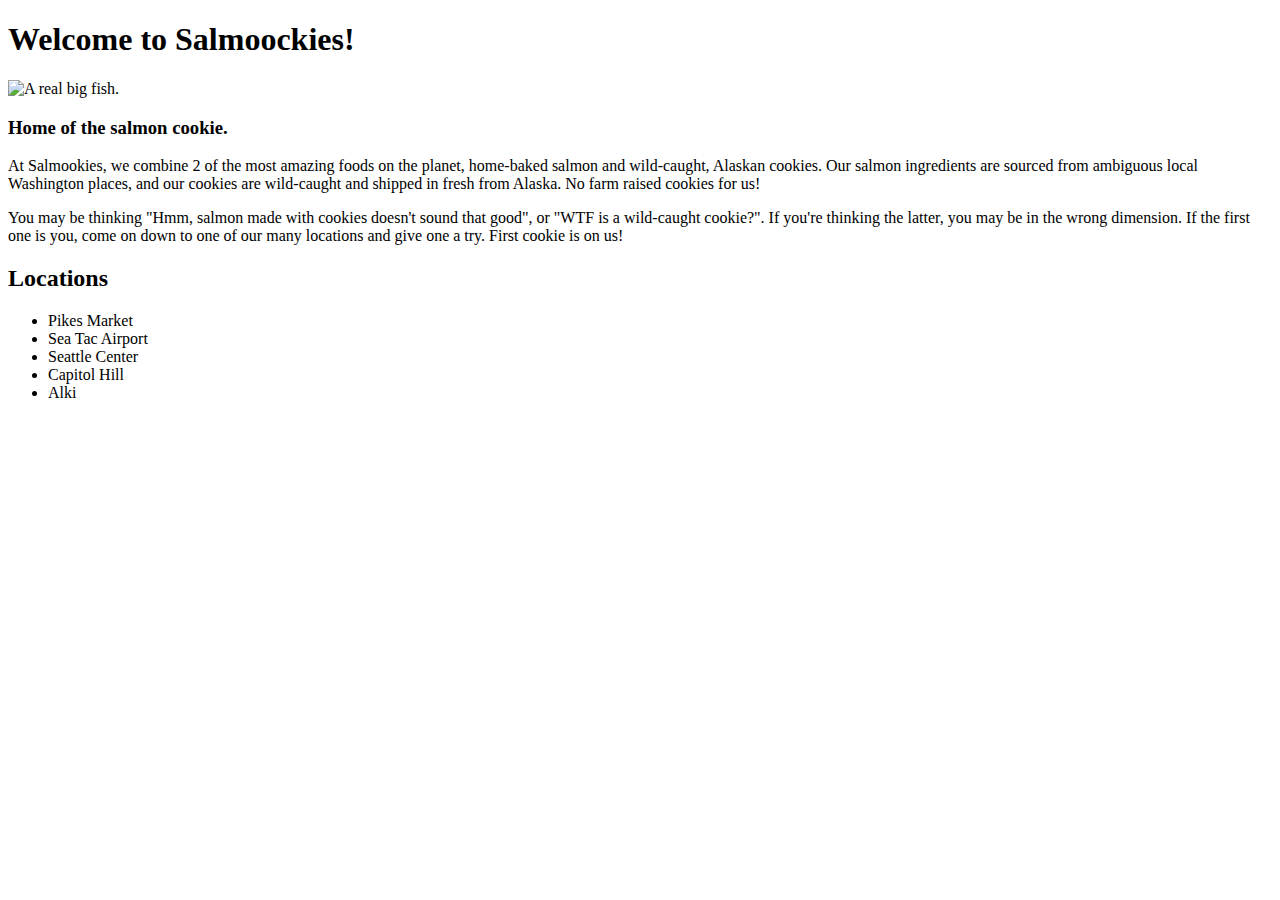
==== HTML/index.html @ 1d51c068 "First submission." ====
<!DOCTYPE html>
<html>

<head>
  <meta charset="utf-8">
  <title></title>
  <link rel="stylesheet" href="https://fonts.googleapis.com/css?family=Tangerine">
  <link rel="stylesheet" href="/home/austin/codefellows/201/week2/cookie-stand/CSS/styles.css">
</head>

<body>
  <div class="hero">
    <h1 id="headline">Welcome to Salmoockies!</h1>
    <img id="elGrande" src="/home/austin/codefellows/201/week2/cookie-stand/images/salmon.png" alt="A real big fish.">
    <h3 id="subline">Home of the salmon cookie.</h3>
  </div>
  <p>At Salmookies, we combine 2 of the most amazing foods on the planet, home-baked salmon and wild-caught, Alaskan cookies. Our salmon ingredients are sourced from ambiguous local Washington places, and our cookies are wild-caught and shipped in fresh
    from Alaska. No farm raised cookies for us!</p>

  <p>You may be thinking "Hmm, salmon made with cookies doesn't sound that good", or "WTF is a wild-caught cookie?". If you're thinking the latter, you may be in the wrong dimension. If the first one is you, come on down to one of our many locations and
    give one a try. First cookie is on us!</p>
  <div class="locations">
    <h2>Locations</h2>
    <ul>
      <li>Pikes Market</li>
      <li>Sea Tac Airport</li>
      <li>Seattle Center</li>
      <li>Capitol Hill</li>
      <li>Alki</li>
    </ul>
  </div>

</body>

</html>
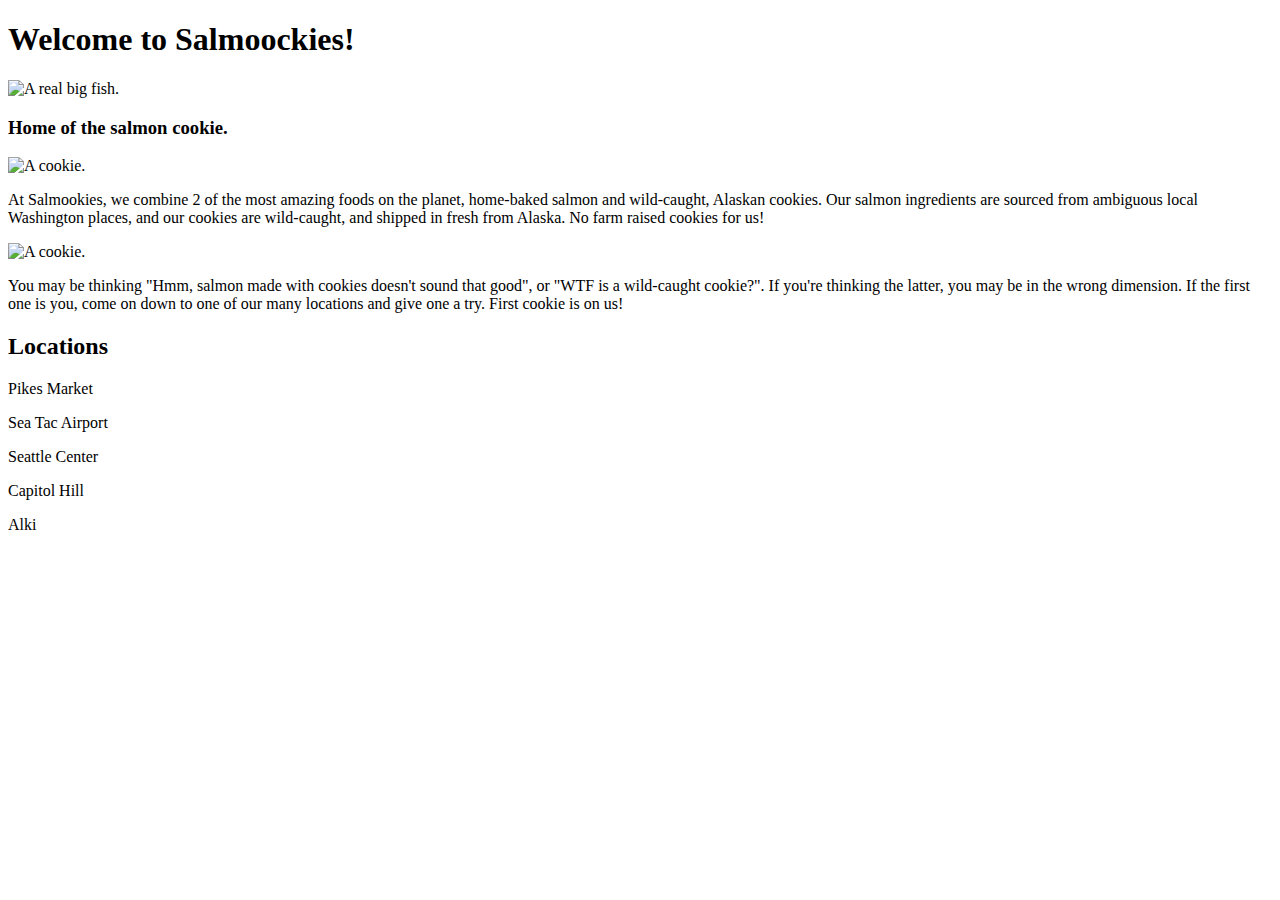
==== commit 1f6c62eb: "Added CSS to HTML pages." ====
--- a/HTML/index.html
+++ b/HTML/index.html
@@ -14,20 +14,19 @@
     <img id="elGrande" src="/home/austin/codefellows/201/week2/cookie-stand/images/salmon.png" alt="A real big fish.">
     <h3 id="subline">Home of the salmon cookie.</h3>
   </div>
-  <p>At Salmookies, we combine 2 of the most amazing foods on the planet, home-baked salmon and wild-caught, Alaskan cookies. Our salmon ingredients are sourced from ambiguous local Washington places, and our cookies are wild-caught and shipped in fresh
+  <img id="bigCookie" src="/home/austin/codefellows/201/week2/cookie-stand/images/cookie.png" alt="A cookie.">
+  <p>  At Salmookies, we combine 2 of the most amazing foods on the planet, home-baked salmon and wild-caught, Alaskan cookies. Our salmon ingredients are sourced from ambiguous local Washington places, and our cookies are wild-caught, and shipped in fresh
     from Alaska. No farm raised cookies for us!</p>
-
-  <p>You may be thinking "Hmm, salmon made with cookies doesn't sound that good", or "WTF is a wild-caught cookie?". If you're thinking the latter, you may be in the wrong dimension. If the first one is you, come on down to one of our many locations and
+    <img id="cookie" src="/home/austin/codefellows/201/week2/cookie-stand/images/cookie.png" alt="A cookie.">
+  <p>  You may be thinking "Hmm, salmon made with cookies doesn't sound that good", or "WTF is a wild-caught cookie?". If you're thinking the latter, you may be in the wrong dimension. If the first one is you, come on down to one of our many locations and
     give one a try. First cookie is on us!</p>
   <div class="locations">
     <h2>Locations</h2>
-    <ul>
-      <li>Pikes Market</li>
-      <li>Sea Tac Airport</li>
-      <li>Seattle Center</li>
-      <li>Capitol Hill</li>
-      <li>Alki</li>
-    </ul>
+      <p>Pikes Market</p>
+      <p>Sea Tac Airport</p>
+      <p>Seattle Center</p>
+      <p>Capitol Hill</p>
+      <p>Alki</p>
   </div>
 
 </body>
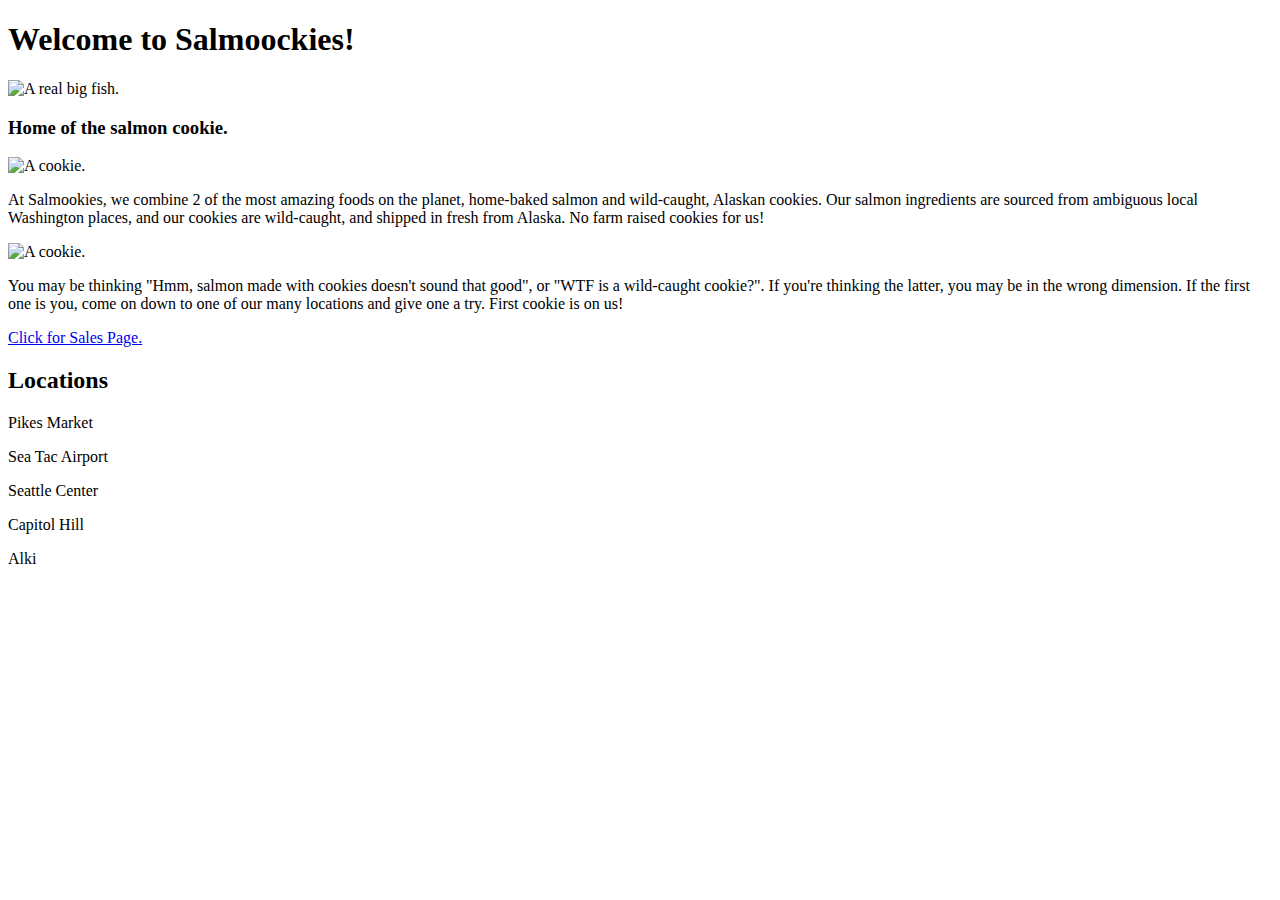
==== commit 9a3c23f3: "Beautified code formatting and added links on each page that refer to the other for easy navigation " ====
--- a/HTML/index.html
+++ b/HTML/index.html
@@ -15,18 +15,19 @@
     <h3 id="subline">Home of the salmon cookie.</h3>
   </div>
   <img id="bigCookie" src="/home/austin/codefellows/201/week2/cookie-stand/images/cookie.png" alt="A cookie.">
-  <p>  At Salmookies, we combine 2 of the most amazing foods on the planet, home-baked salmon and wild-caught, Alaskan cookies. Our salmon ingredients are sourced from ambiguous local Washington places, and our cookies are wild-caught, and shipped in fresh
+  <p> At Salmookies, we combine 2 of the most amazing foods on the planet, home-baked salmon and wild-caught, Alaskan cookies. Our salmon ingredients are sourced from ambiguous local Washington places, and our cookies are wild-caught, and shipped in fresh
     from Alaska. No farm raised cookies for us!</p>
-    <img id="cookie" src="/home/austin/codefellows/201/week2/cookie-stand/images/cookie.png" alt="A cookie.">
-  <p>  You may be thinking "Hmm, salmon made with cookies doesn't sound that good", or "WTF is a wild-caught cookie?". If you're thinking the latter, you may be in the wrong dimension. If the first one is you, come on down to one of our many locations and
+  <img id="cookie" src="/home/austin/codefellows/201/week2/cookie-stand/images/cookie.png" alt="A cookie.">
+  <p> You may be thinking "Hmm, salmon made with cookies doesn't sound that good", or "WTF is a wild-caught cookie?". If you're thinking the latter, you may be in the wrong dimension. If the first one is you, come on down to one of our many locations and
     give one a try. First cookie is on us!</p>
+  <a href="/home/austin/codefellows/201/week2/cookie-stand/HTML/sales.html">Click for Sales Page.</a>
   <div class="locations">
     <h2>Locations</h2>
-      <p>Pikes Market</p>
-      <p>Sea Tac Airport</p>
-      <p>Seattle Center</p>
-      <p>Capitol Hill</p>
-      <p>Alki</p>
+    <p>Pikes Market</p>
+    <p>Sea Tac Airport</p>
+    <p>Seattle Center</p>
+    <p>Capitol Hill</p>
+    <p>Alki</p>
   </div>
 
 </body>
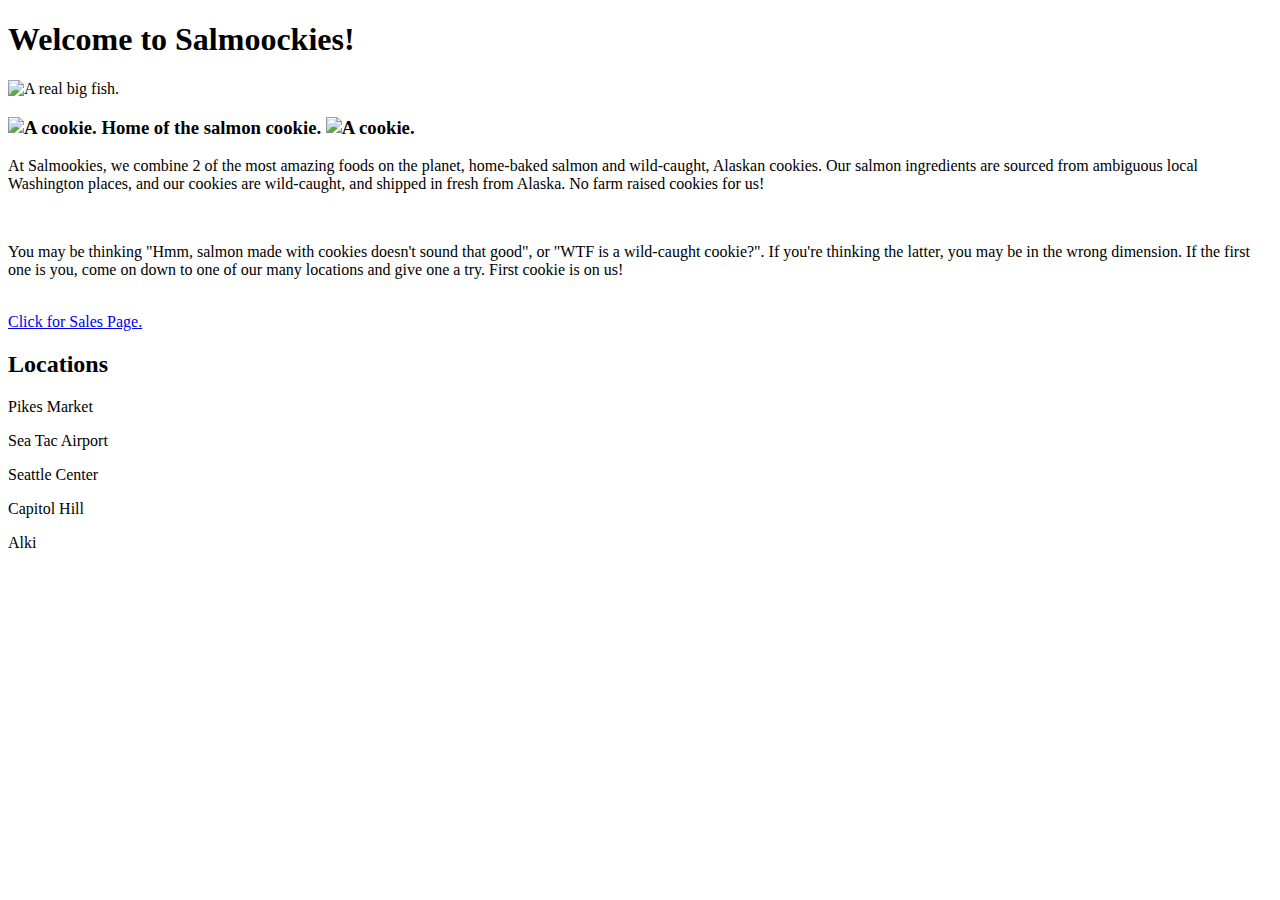
==== commit 0cdae2c8: "Added more CSS and refactored JS render function." ====
--- a/HTML/index.html
+++ b/HTML/index.html
@@ -12,14 +12,18 @@
   <div class="hero">
     <h1 id="headline">Welcome to Salmoockies!</h1>
     <img id="elGrande" src="/home/austin/codefellows/201/week2/cookie-stand/images/salmon.png" alt="A real big fish.">
-    <h3 id="subline">Home of the salmon cookie.</h3>
+    <h3 id="subline">
+      <img id="bigCookie" src="/home/austin/codefellows/201/week2/cookie-stand/images/cookie.png" alt="A cookie.">
+        Home of the salmon cookie.
+      <img id="bigCookie" src="/home/austin/codefellows/201/week2/cookie-stand/images/cookie.png" alt="A cookie.">
+    </h3>
   </div>
-  <img id="bigCookie" src="/home/austin/codefellows/201/week2/cookie-stand/images/cookie.png" alt="A cookie.">
   <p> At Salmookies, we combine 2 of the most amazing foods on the planet, home-baked salmon and wild-caught, Alaskan cookies. Our salmon ingredients are sourced from ambiguous local Washington places, and our cookies are wild-caught, and shipped in fresh
     from Alaska. No farm raised cookies for us!</p>
-  <img id="cookie" src="/home/austin/codefellows/201/week2/cookie-stand/images/cookie.png" alt="A cookie.">
+  <br>
   <p> You may be thinking "Hmm, salmon made with cookies doesn't sound that good", or "WTF is a wild-caught cookie?". If you're thinking the latter, you may be in the wrong dimension. If the first one is you, come on down to one of our many locations and
     give one a try. First cookie is on us!</p>
+  <br>
   <a href="/home/austin/codefellows/201/week2/cookie-stand/HTML/sales.html">Click for Sales Page.</a>
   <div class="locations">
     <h2>Locations</h2>
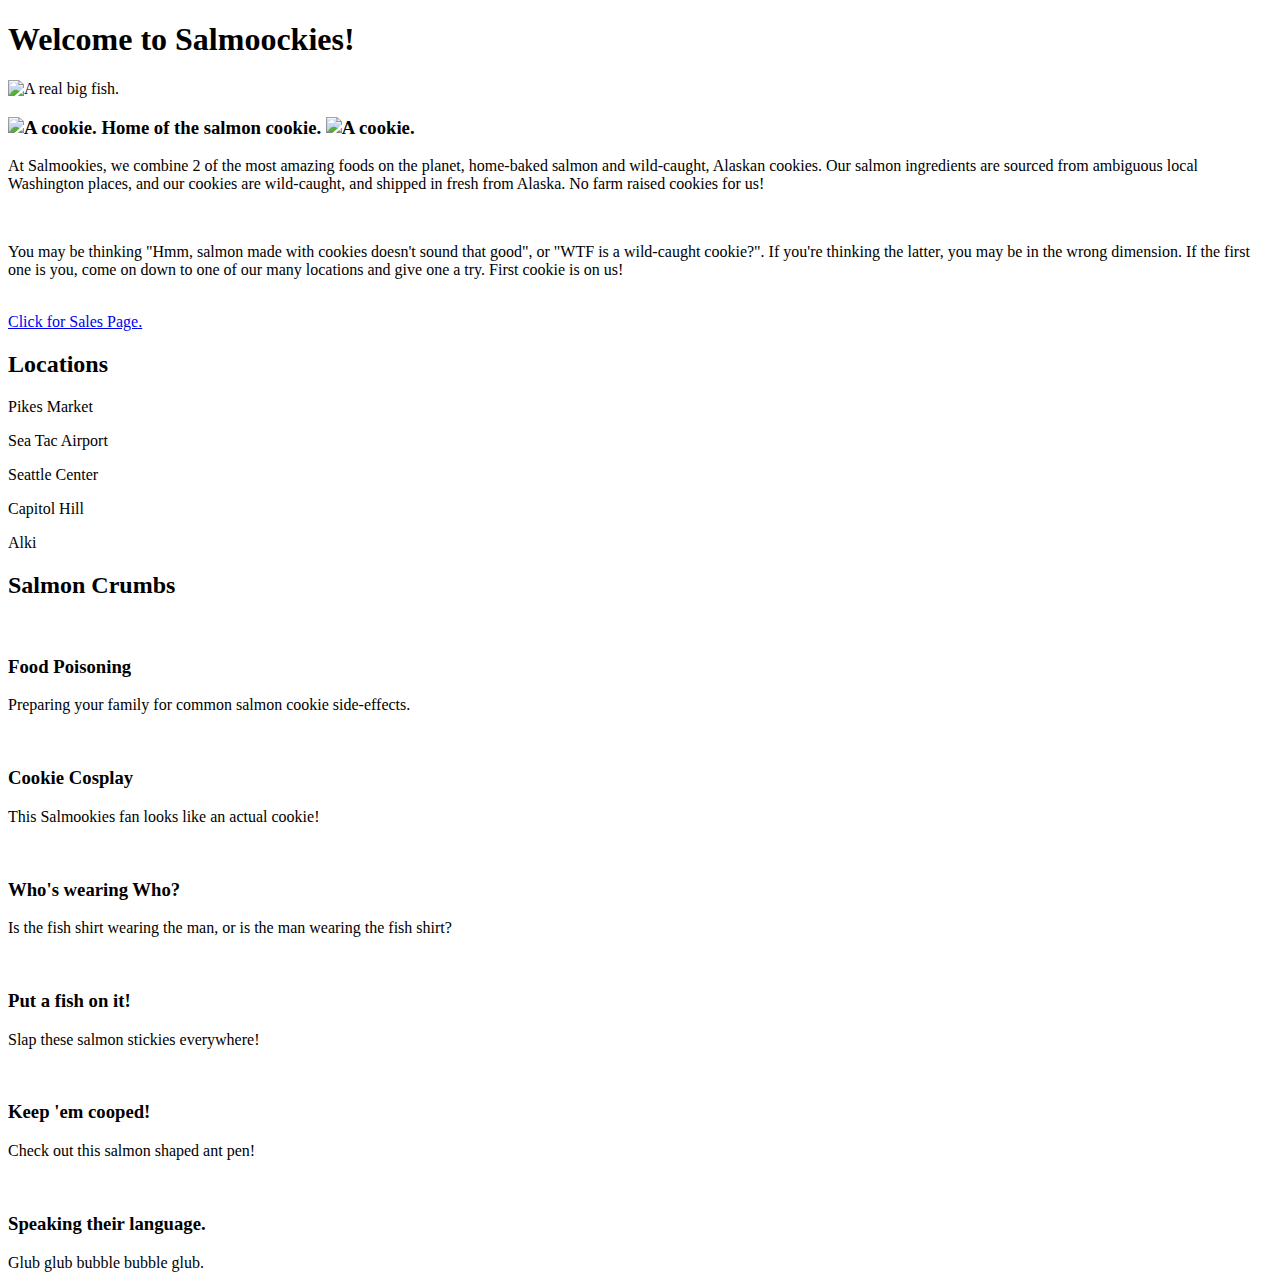
==== commit dbfb9480: "Added required HTML and CSS styling." ====
--- a/HTML/index.html
+++ b/HTML/index.html
@@ -33,6 +33,52 @@
     <p>Capitol Hill</p>
     <p>Alki</p>
   </div>
+  <div class="news">
+    <h2>Salmon Crumbs</h2>
+    <article class="featured">
+      <div class="pics">
+        <img src="/home/austin/codefellows/201/week2/cookie-stand/images/family.jpg" alt="">
+      </div>
+      <h3>Food Poisoning</h3>
+      <p>Preparing your family for common salmon cookie side-effects.</p>
+    </article>
+    <article class="featured">
+      <div class="pics">
+        <img src="/home/austin/codefellows/201/week2/cookie-stand/images/frosted-cookie.jpg" alt="">
+      </div>
+      <h3>Cookie Cosplay</h3>
+      <p>This Salmookies fan looks like an actual cookie!</p>
+    </article>
+    <article class="featured">
+      <div class="pics">
+        <img src="/home/austin/codefellows/201/week2/cookie-stand/images/shirt.jpg" alt="">
+      </div>
+      <h3>Who's wearing Who?</h3>
+      <p>Is the fish shirt wearing the man, or is the man wearing the fish shirt?</p>
+    </article>
+    <article class="featured">
+      <div class="pics">
+        <img src="/home/austin/codefellows/201/week2/cookie-stand/images/fish.jpg" alt="">
+      </div>
+      <h3>Put a fish on it!</h3>
+      <p>Slap these salmon stickies everywhere!</p>
+    </article>
+    <article class="featured">
+      <div class="pics">
+        <img src="/home/austin/codefellows/201/week2/cookie-stand/images/cutter.jpeg" alt="">
+      </div>
+      <h3>Keep 'em cooped!</h3>
+      <p>Check out this salmon shaped ant pen!</p>
+    </article>
+    <article class="featured">
+      <div class="pics">
+        <img src="/home/austin/codefellows/201/week2/cookie-stand/images/chinook.jpg" alt="">
+      </div>
+      <h3>Speaking their language.</h3>
+      <p>Glub glub bubble bubble glub.</p>
+    </article>
+
+  </div>
 
 </body>
 
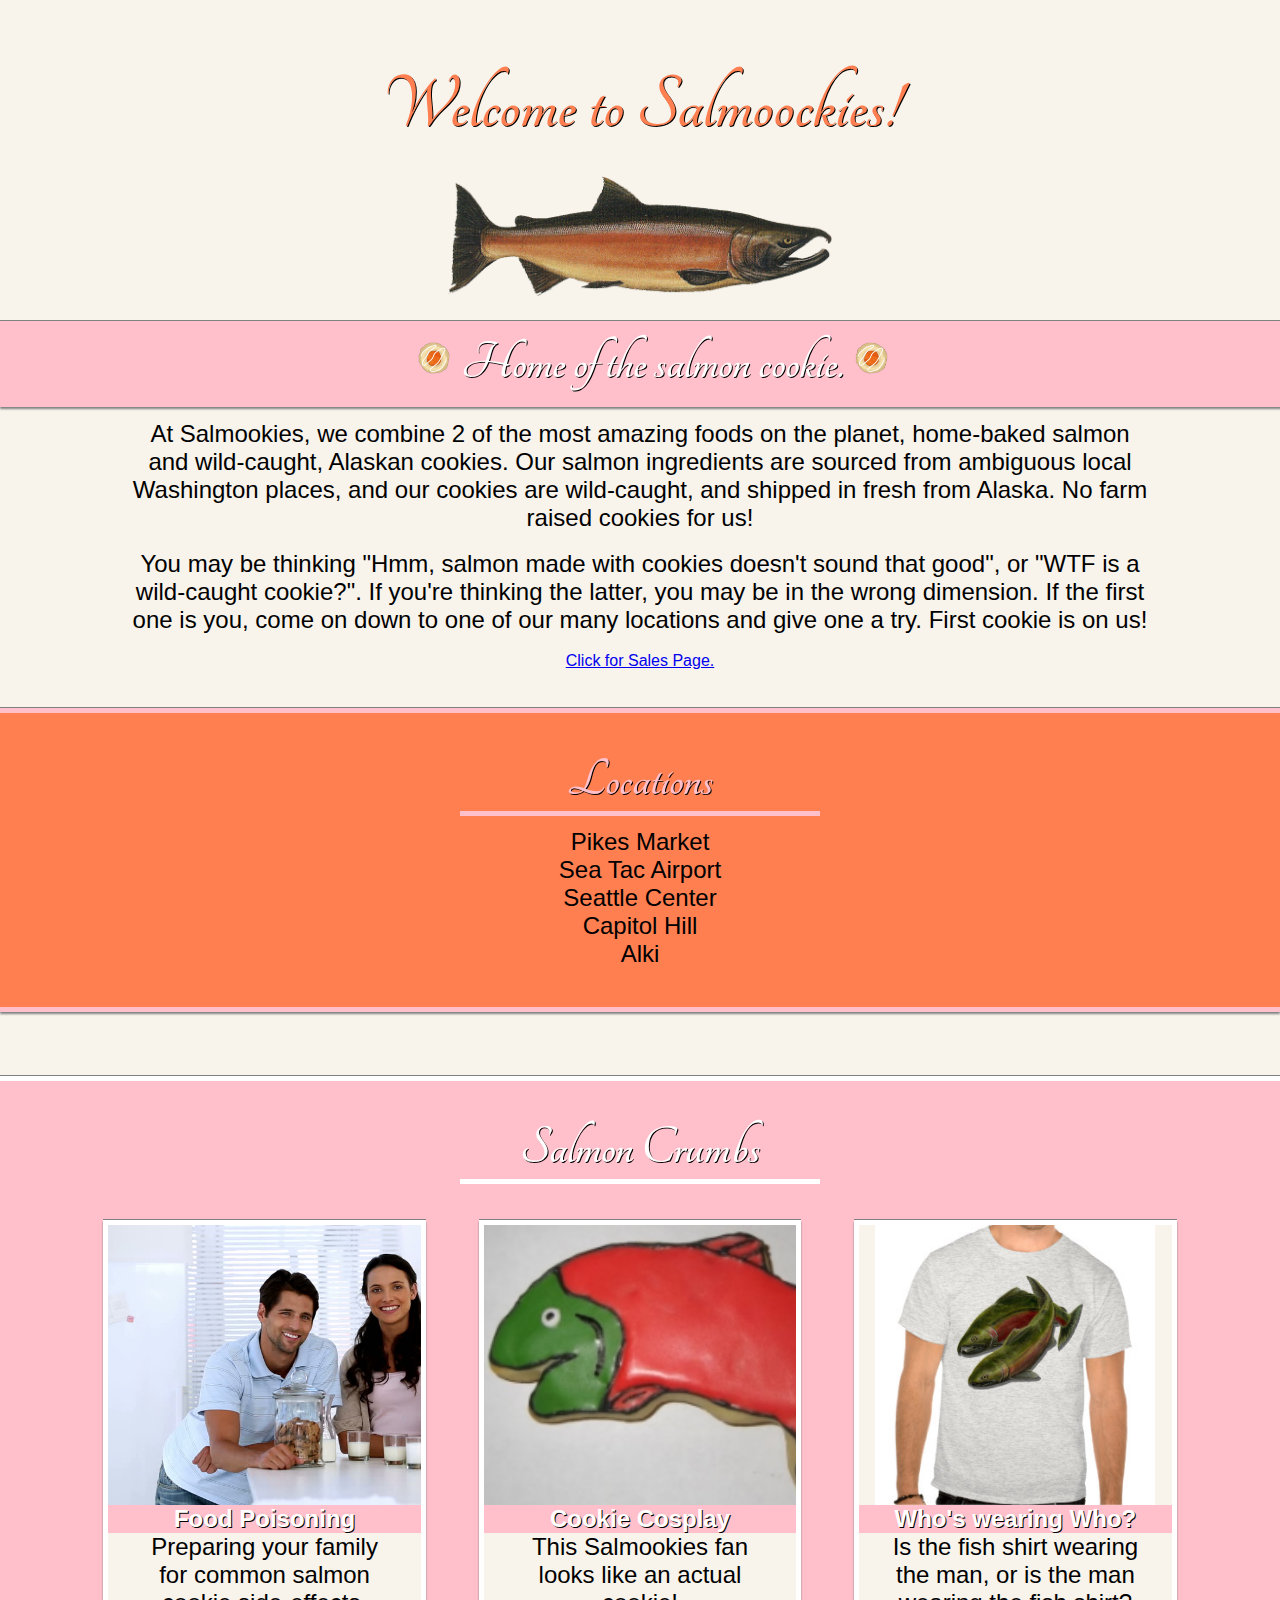
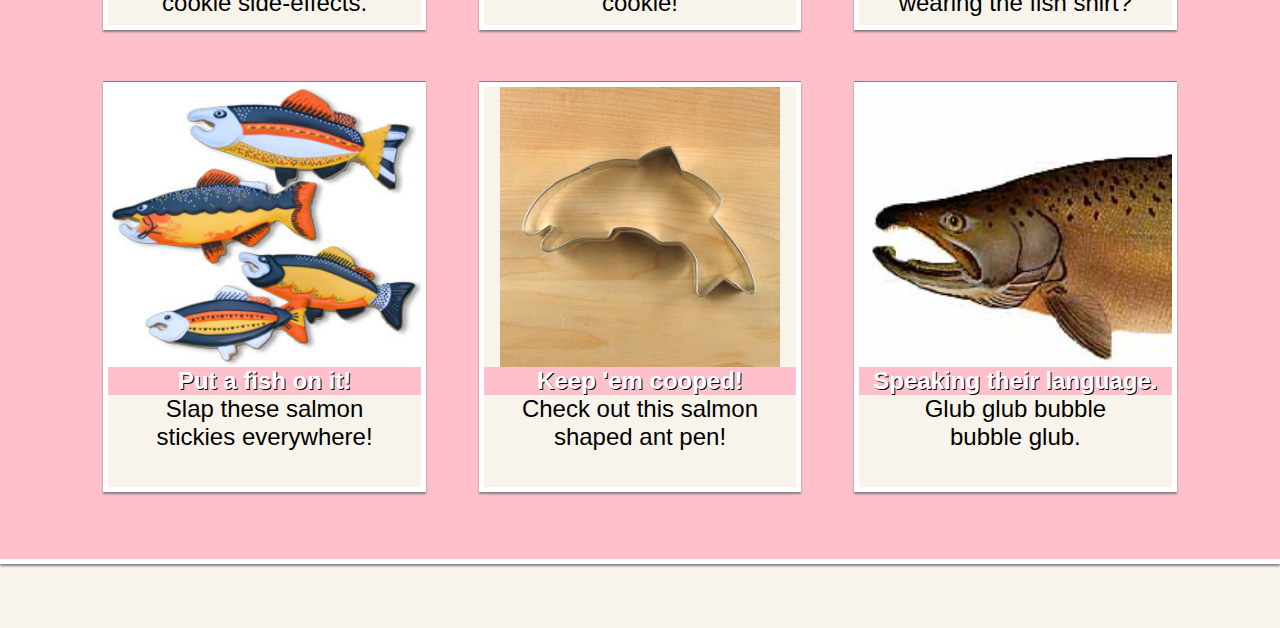
==== commit bed90e24: "trying to get gh-pages to work" ====
--- a/HTML/index.html
+++ b/HTML/index.html
@@ -1,21 +1,22 @@
 <!DOCTYPE html>
+<!-- gh-pages version! -->
 <html>
 
 <head>
   <meta charset="utf-8">
   <title></title>
   <link rel="stylesheet" href="https://fonts.googleapis.com/css?family=Tangerine">
-  <link rel="stylesheet" href="/home/austin/codefellows/201/week2/cookie-stand/CSS/styles.css">
+  <link rel="stylesheet" href="styles.css">
 </head>
 
 <body>
   <div class="hero">
     <h1 id="headline">Welcome to Salmoockies!</h1>
-    <img id="elGrande" src="/home/austin/codefellows/201/week2/cookie-stand/images/salmon.png" alt="A real big fish.">
+    <img id="elGrande" src="images/salmon.png" alt="A real big fish.">
     <h3 id="subline">
-      <img id="bigCookie" src="/home/austin/codefellows/201/week2/cookie-stand/images/cookie.png" alt="A cookie.">
+      <img id="bigCookie" src="images/cookie.png" alt="A cookie.">
         Home of the salmon cookie.
-      <img id="bigCookie" src="/home/austin/codefellows/201/week2/cookie-stand/images/cookie.png" alt="A cookie.">
+      <img id="bigCookie" src="images/cookie.png" alt="A cookie.">
     </h3>
   </div>
   <p> At Salmookies, we combine 2 of the most amazing foods on the planet, home-baked salmon and wild-caught, Alaskan cookies. Our salmon ingredients are sourced from ambiguous local Washington places, and our cookies are wild-caught, and shipped in fresh
@@ -24,7 +25,7 @@
   <p> You may be thinking "Hmm, salmon made with cookies doesn't sound that good", or "WTF is a wild-caught cookie?". If you're thinking the latter, you may be in the wrong dimension. If the first one is you, come on down to one of our many locations and
     give one a try. First cookie is on us!</p>
   <br>
-  <a href="/home/austin/codefellows/201/week2/cookie-stand/HTML/sales.html">Click for Sales Page.</a>
+  <a href="sales.html">Click for Sales Page.</a>
   <div class="locations">
     <h2>Locations</h2>
     <p>Pikes Market</p>
@@ -37,42 +38,42 @@
     <h2>Salmon Crumbs</h2>
     <article class="featured">
       <div class="pics">
-        <img src="/home/austin/codefellows/201/week2/cookie-stand/images/family.jpg" alt="">
+        <img src="images/family.jpg" alt="">
       </div>
       <h3>Food Poisoning</h3>
       <p>Preparing your family for common salmon cookie side-effects.</p>
     </article>
     <article class="featured">
       <div class="pics">
-        <img src="/home/austin/codefellows/201/week2/cookie-stand/images/frosted-cookie.jpg" alt="">
+        <img src="images/frosted-cookie.jpg" alt="">
       </div>
       <h3>Cookie Cosplay</h3>
       <p>This Salmookies fan looks like an actual cookie!</p>
     </article>
     <article class="featured">
       <div class="pics">
-        <img src="/home/austin/codefellows/201/week2/cookie-stand/images/shirt.jpg" alt="">
+        <img src="images/shirt.jpg" alt="">
       </div>
       <h3>Who's wearing Who?</h3>
       <p>Is the fish shirt wearing the man, or is the man wearing the fish shirt?</p>
     </article>
     <article class="featured">
       <div class="pics">
-        <img src="/home/austin/codefellows/201/week2/cookie-stand/images/fish.jpg" alt="">
+        <img src="images/fish.jpg" alt="">
       </div>
       <h3>Put a fish on it!</h3>
       <p>Slap these salmon stickies everywhere!</p>
     </article>
     <article class="featured">
       <div class="pics">
-        <img src="/home/austin/codefellows/201/week2/cookie-stand/images/cutter.jpeg" alt="">
+        <img src="images/cutter.jpeg" alt="">
       </div>
       <h3>Keep 'em cooped!</h3>
       <p>Check out this salmon shaped ant pen!</p>
     </article>
     <article class="featured">
       <div class="pics">
-        <img src="/home/austin/codefellows/201/week2/cookie-stand/images/chinook.jpg" alt="">
+        <img src="images/chinook.jpg" alt="">
       </div>
       <h3>Speaking their language.</h3>
       <p>Glub glub bubble bubble glub.</p>
--- a/HTML/styles.css
+++ b/HTML/styles.css
@@ -0,0 +1,187 @@
+* {
+  background-color: #f8f3eb; //border: 1px solid black;
+  font-family: 'Arial';
+  text-align: -webkit-center;
+  margin: auto;
+  /border: 1px solid black;
+}
+
+h1 {
+  font-family: 'Tangerine', serif;
+  font-size: 400%;
+}
+
+p {
+  width: 80%;
+  font-size: 150%;
+}
+
+.hero {
+  margin: auto;
+  margin-bottom: 1%;
+  width: 100%;
+}
+
+.hero img {
+  display: block;
+  width: 30%;
+  margin: auto;
+}
+
+#headline {
+  color: coral;
+  text-shadow: 1px 1px black;
+  font-family: 'Tangerine', serif;
+  font-size: 500%;
+  text-align: -webkit-center;
+  margin: auto;
+  margin-top: 5%;
+  margin-bottom: 2%;
+  width: 50%;
+}
+
+#subline {
+  padding: 1%;
+  box-shadow: 0px 2px 2px grey, 0px -1px grey;
+  text-shadow: 1px 1px black;
+  background-color: pink;
+  color: white;
+  font-family: 'Tangerine', serif;
+  font-size: 350%;
+  text-align: -webkit-center;
+  margin: auto;
+  margin-top: 2%;
+  width: 100%;
+}
+
+#subline #bigCookie {
+  display: inline-block;
+  background-color: pink;
+  width: 3%;
+}
+
+.locations {
+  padding: 3%;
+  box-shadow: 0px 2px 2px grey, 0px -1px grey;
+  border-top: 5px solid pink;
+  border-bottom: 5px solid pink;
+  background-color: coral;
+  margin-top: 3%;
+  margin-bottom: 5%;
+}
+
+.locations h2 {
+  margin-bottom: 1%;
+  width: 30%;
+  border-bottom: 5px solid pink;
+  background-color: coral;
+  color: pink;
+  text-shadow: 1px 1px black;
+  font-family: 'Tangerine', serif;
+  font-size: 350%;
+}
+
+.locations p {
+  background-color: coral;
+  font-size: 150%;
+}
+
+#storeResults ul {
+  font-size: 30px;
+  font-family: monospace;
+}
+
+#storeResults ul li {
+  border: 1px solid black;
+  font-size: 16px;
+  font-family: monospace;
+}
+
+#storeResults ul p {
+  font-size: 20px;
+  font-family: monospace;
+}
+
+#salesTable {
+  width: 80%;
+  border: 5px solid pink;
+  background-color: coral;
+  margin: 1%;
+  box-shadow: -1px 1px 1px grey, 1px 1px 1px grey,
+   -1px -1px 1px grey, 1px -1px 1px grey;
+}
+
+th {
+  font-family: monospace;
+  font-size: 130%;
+  margin: 1%;
+  padding: 1%;
+}
+
+td:first-child {
+  font-weight: bold;
+  font-size: 130%
+}
+
+td {
+  font-size: 120%;
+  margin: 1%;
+  font-family: monospace;
+  padding: 1%;
+}
+
+.news {
+  padding: 3%;
+  box-shadow: 0px 2px 2px grey, 0px -1px grey;
+  border-top: 5px solid white;
+  border-bottom: 5px solid white;
+  background-color: pink;
+  margin-top: 3%;
+  margin-bottom: 5%;
+  height: 40%;
+}
+
+.news h2 {
+  margin-bottom: 1%;
+  width: 30%;
+  border-bottom: 5px solid white;
+  color: white;
+  background-color: pink;
+  text-shadow: 1px 1px black;
+  font-family: 'Tangerine', serif;
+  font-size: 350%;
+}
+
+.news .featured {
+  box-shadow: 0px 2px 2px grey, 0px -1px grey;
+  border: 5px solid white;
+  margin: 2%;
+  display: inline-block;
+  width: 26%;
+  height: 400px;
+  overflow: hidden;
+}
+
+.news .featured .pics {
+  height: 70%;
+  width: 100%;
+  overflow: hidden;
+}
+
+.news .featured img {
+  margin-left: auto;
+  margin-right: auto;
+  height: 100%;
+}
+
+.news .featured h3 {
+  text-shadow: 1px 1px black;
+  background-color: pink;
+  color: white;
+  font-size: 150%;
+}
+
+.news .featured p {
+  color: black;
+  font-size: 150%;
+}
